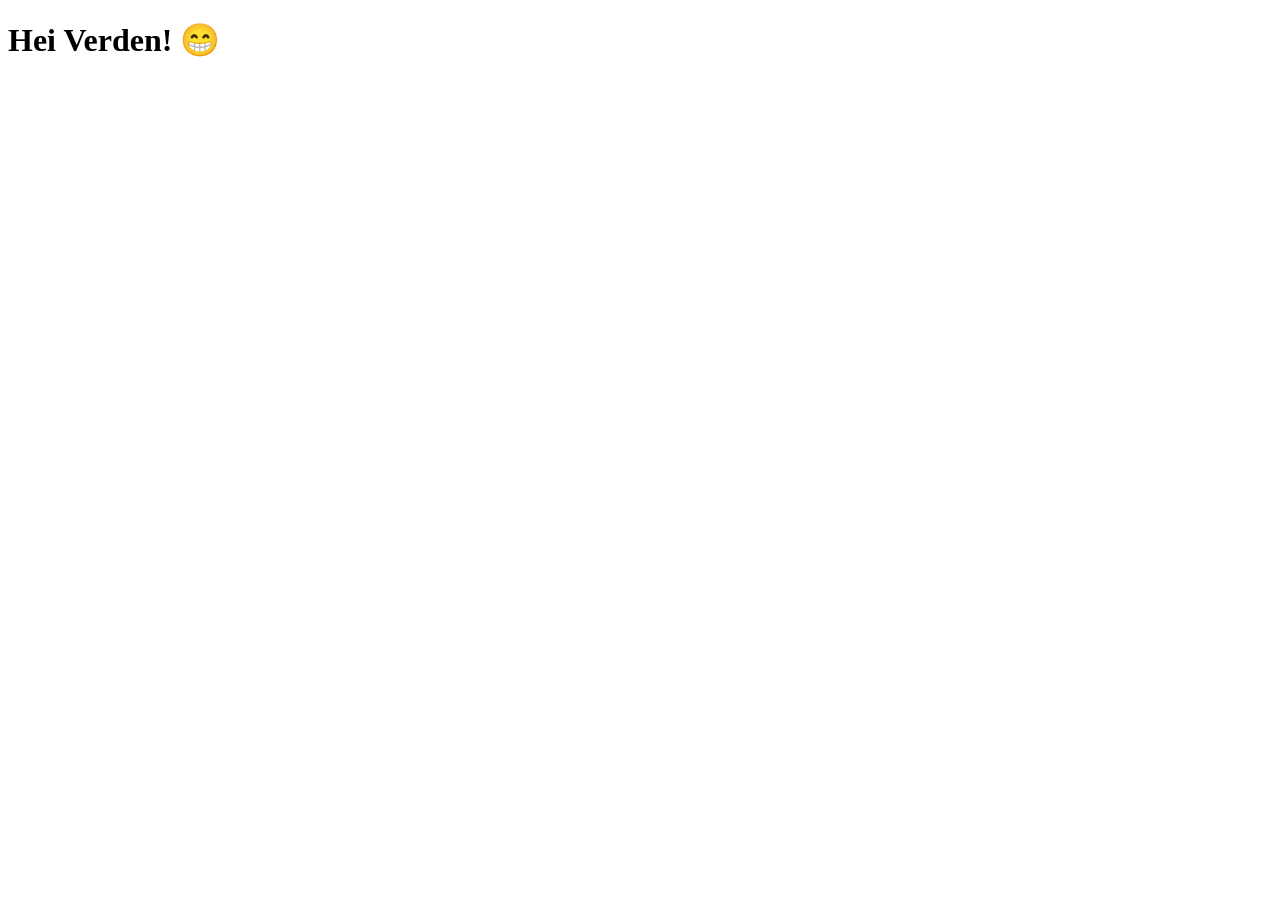
==== hei.html @ 9940554f "Create hei.html Lagde "Hei.html" og fikk den til å si "Hei verden!"" ====
<!DOCTYPE html>
<html lang="en">
<head>
    <meta charset="UTF-8">
    <meta name="viewport" content="width=device-width, initial-scale=1.0">
    <title>Hello World</title>
</head>
<body>
    <h1>Hei Verden! 😁</h1>
</body>
</html>
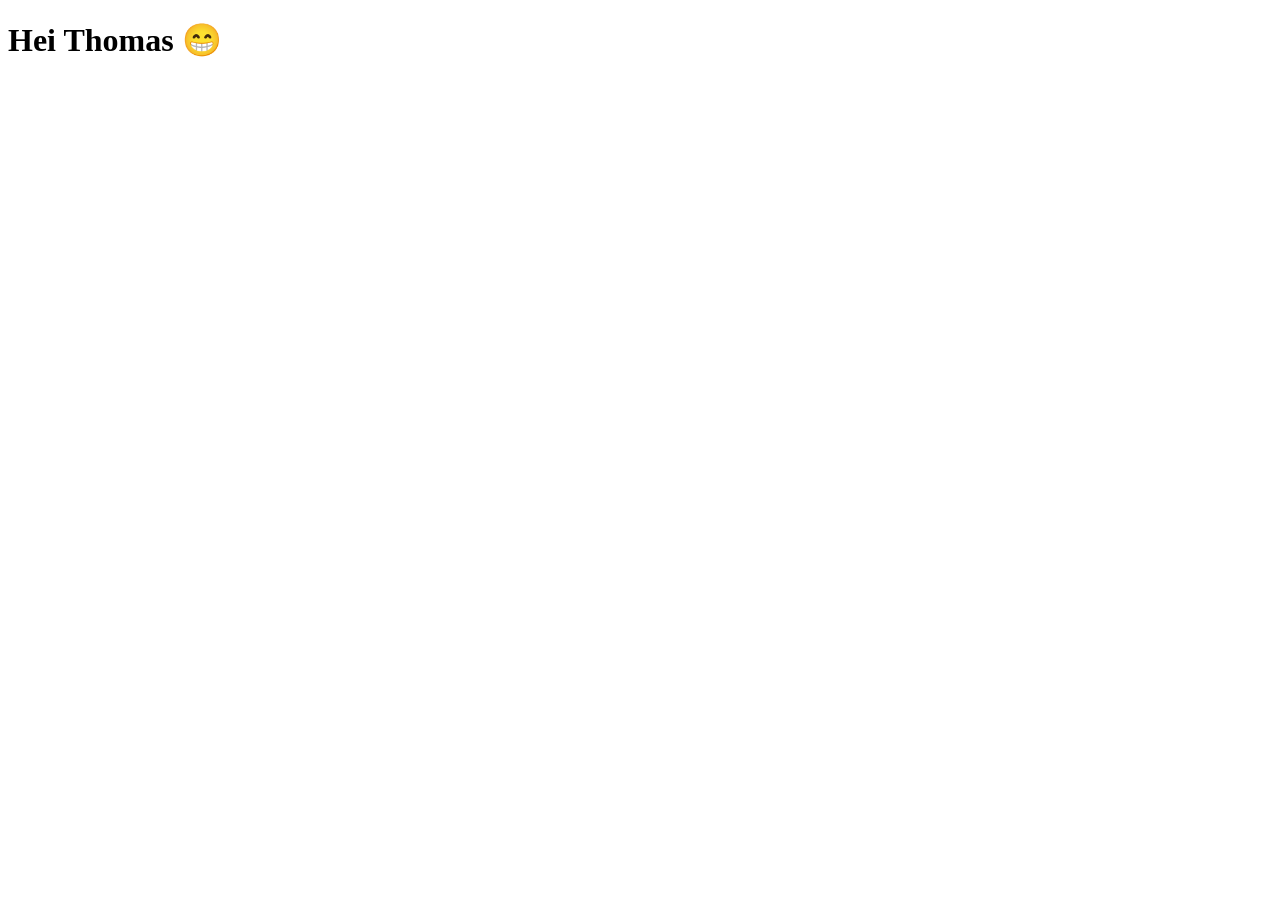
==== commit b3259ca6: "Update hei.html oppdaterte til mitt navn istedenfor verden" ====
--- a/hei.html
+++ b/hei.html
@@ -6,6 +6,6 @@
     <title>Hello World</title>
 </head>
 <body>
-    <h1>Hei Verden! 😁</h1>
+    <h1>Hei Thomas 😁</h1>
 </body>
 </html>
